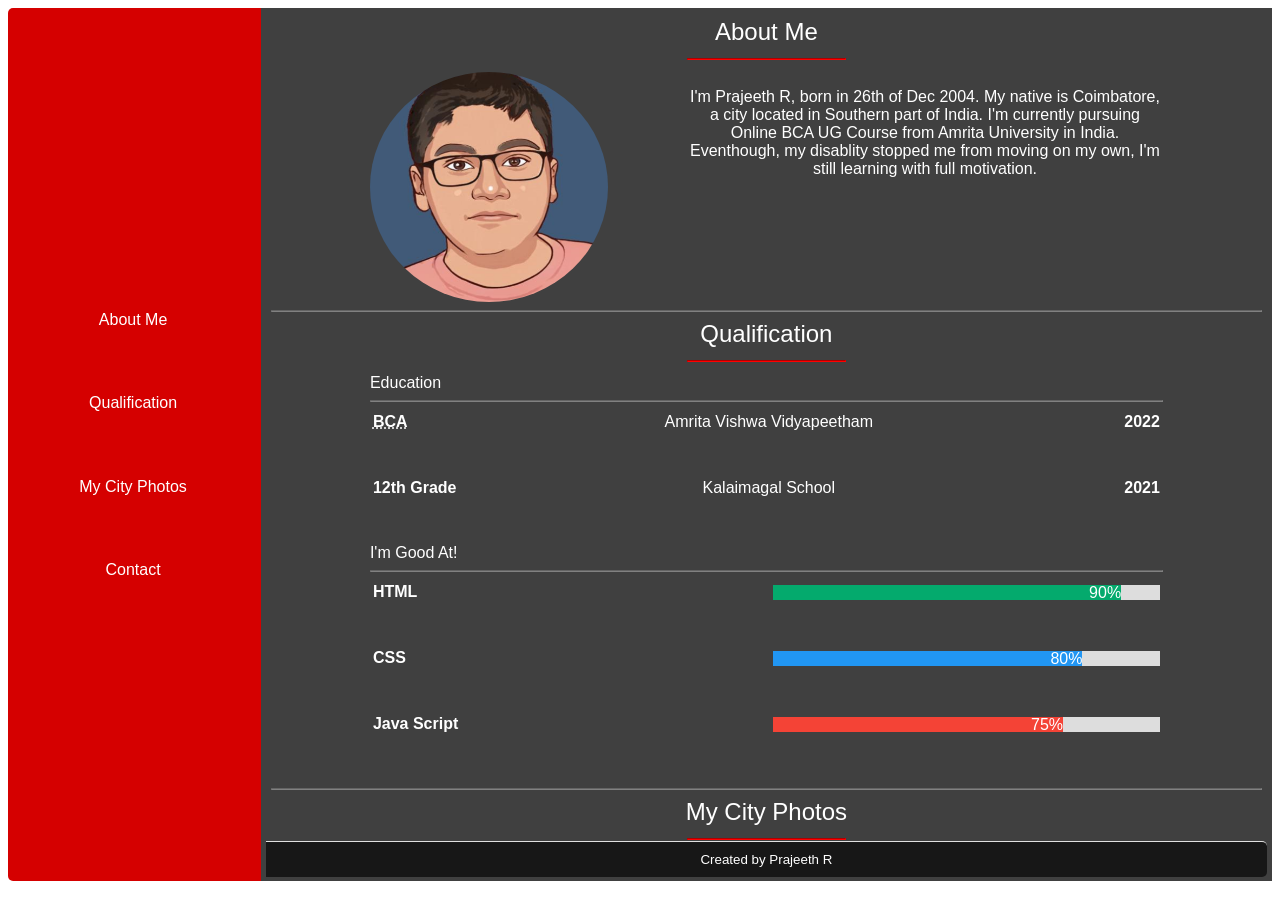
==== myPortfolio/index.html @ 6cb6fc6d "Add files via upload" ====
<!DOCTYPE html>
<html lang="en">
<head>
    <meta charset="UTF-8">
    <meta name="viewport" content="width=device-width, initial-scale=1.0">
    <title>Document</title>
    <link rel="stylesheet" href="css/style.css">
    <link rel="stylesheet" href="https://cdnjs.cloudflare.com/ajax/libs/font-awesome/4.7.0/css/font-awesome.min.css">
</head>
<body>
    <nav>   
        <a href="#about_me">About Me</a>
        <a href="#qualification">Qualification</a>
        <a href="#photos">My City Photos</a>
        <a href="#contact">Contact</a>
    </nav>
    <main>
        <div class="content">
        <section class="grid" id="about_me">
            <div class="heading">About Me<hr></div>
            <div id="profile">
            <img id="profilePic" src="images/mypic.png">
            <p>I'm Prajeeth R, born in 26th of Dec 2004.
               My native is Coimbatore, a city located in Southern part
               of India. I'm currently pursuing Online BCA UG Course from 
               Amrita University in India. Eventhough, my disablity stopped
               me from moving on my own, I'm still learning with full motivation.
            </p>
            </div>
        </section>
        <hr>
        <section class="grid" id="qualification">
            <div class="heading">Qualification<hr></div>
            <div class="sub">Education<hr></div>
            <table>
                <tr>
                    <td class="one">
                    <abbr title="Bachelor in Computer Applications">BCA</abbr>
                    </td>
                    <td class="two">Amrita Vishwa Vidyapeetham</td>
                    <td class="three">2022</td>
                </tr>
                <tr>
                    <td class="one">12th Grade</td>
                    <td class="two">Kalaimagal School</td>
                    <td class="three">2021</td>
                </tr>
            </table>
            <div class="sub">I'm Good At!<hr></div>
            <table>
                <tr>
                    <td class="one">HTML</td>
                    <td class="three"></td>
                    <td class="two">
                        <div class="rating">
                        <div class="skills html">90%</div>
                        </div>
                    </td>
                </tr>
                <tr>
                    <td class="one">CSS</td>
                    <td class="three"></td>
                    <td class="two">
                        <div class="rating">
                        <div class="skills css">80%</div>
                        </div>
                    </td>
                </tr>
                <tr>
                    <td class="one">Java Script</td>
                    <td class="three"></td>
                    <td class="two">
                        <div class="rating">
                        <div class="skills js">75%</div>
                        </div>
                    </td>
                </tr>
            </table>
        </section>
        <hr>
        <section class="grid" id="photos">
            <div class="heading">My City Photos<hr></div>
            <div class="gallery">
            <figure>
                <img src="images/Cathedral.jpg" alt="Cathedral">
                <figcaption>St. Michaels Cathedral</figcaption>
            </figure>
            <figure>
                <img src="images/City_sign.jpg" alt="City Sign">
                <figcaption>Namma Kovai Sign</figcaption>
            </figure>
            <figure>
                <img src="images/God_Shiva.jpg" alt="God Shiva">
                <figcaption>God Shiva of Isha</figcaption>
            </figure>
            <figure>
                <img src="images/Flyover.jpg" alt="Flyover">
                <figcaption>Renovated Bridge</figcaption>
            </figure>
            <figure>
                <img src="images/Temple.jpg" alt="Temple">
                <figcaption>Masani Amman Temple Gopuram(Tower)</figcaption>
            </figure>
            <figure>
                <img src="images/Hill_road.jpg" alt="Hill Road">
                <figcaption>Road to Valpaarai</figcaption>
            </figure>
        </div>
        </section>
        <hr>
        <section class="grid" id="contact">
            <div class="heading">Contact<hr></div>
            <table>
                <tr>
                    <td><i class="fa fa-envelope fa-2x"></i></td>
                    <td><b style="word-wrap: break-word;">prajeethrajarajan2004@gmail.com</b></td>
                </tr>
                <tr>
                    <td><i class="fa fa-phone fa-2x"></i></td>
                    <td><b>+91 883XXXXX89</b></td>
                </tr>
            </table>
        </section>
        </div>
        <footer>Created by Prajeeth R</footer>
    </main>
</body>
</html>
---- myPortfolio/css/style.css ----
body{
    background-image: url("/images/Background.jpg");
    background-repeat:no-repeat;
    background-size: cover;
    overflow-y: hidden;
    font-family: Verdana, Geneva, Tahoma, sans-serif;
}
nav{
    display: grid;
    grid-template-columns: 50% 50%;
    background-color: #d50000;
    height: 14vh;
    border-top-left-radius: 5px;
    border-top-right-radius: 5px;
}
nav a{
    margin: 5px;
    width: 95%;
    text-align: center;
    text-decoration: none;
    color: #ffffff;
    height: 5vh;
    line-height: 5vh;
}
nav a:hover{
    background-color: #fc2121;
}
main{
    padding: 5px;
    background-color: rgba(0, 0, 0, 0.750);
}
.content{
    color: #ffffff;
    border-radius: 5px;
    padding: 5px;
    height: 78vh;
    overflow: scroll;
    overflow-x: hidden;
    scroll-behavior:smooth;
    scrollbar-width:thin;
}
.grid {
    display: grid;
    grid-template-columns: 80%;
    justify-content: center;
    align-items: center;
}

table{
    display: block;
    width: 100%;
}
table td{
    padding-bottom: 5vh;
}
.one{
    font-weight:bold;
    text-align: left;
    width: 25vw;
}
.two{
    text-align: center;
    width: 50vw;
}
.three{
    text-align: right;
    width: 25vw;
    font-weight: bold;
}
p{
    text-align: center;
}
hr{
    border-color: #ffffff57;
}
.rating {
    width: 100%;
    background-color: #ddd;
}
  
.skills {
    text-align: right;
    color: white;
    line-height: 15px;
}
  
.html {width: 90%; background-color: #04AA6D;}
.css {width: 80%; background-color: #2196F3;}
.js {width: 75%; background-color: #f44336;}

.heading{
    font-size: x-large;
    text-align: center;
}
.heading hr{
    width: 20%;
    border-color: rgb(255, 0, 0);
}
footer{
    background-color: rgba(0, 0, 0, 0.636);
    color: #ffffff;
    height: 4vh;
    line-height: 4vh;
    text-align: center;
    border-top: 1px solid #ffffffdd;
    border-bottom-right-radius: 5px;
    border-bottom-left-radius: 5px;
    font-size: smaller;
}
.fa-envelope{
    margin-right: 5px;
}
figure img{
    border: 10px solid #ffffff;
    width: 100%;
}
figure{
    display: grid;
}
figcaption{
    background-color: #ffffff;
    color: #000000;
    text-align: center;
    padding: 10px;
}
* {
    box-sizing: border-box;
}
#profilePic{
    border-radius: 100%;
    width: 100%;
    height: 230px;
}

@media screen and (min-width:750px){
    nav{
        display: flex;
        height: 7vh;
    }
    .content{
        height: 85vh;
    }
    .gallery{
        display: grid;
        grid-template-columns: 50% 50%;
        align-items: center;
    }
    #profile{
        display: grid;
        grid-template-columns: 1fr 2fr;
        column-gap: 10%;
    }
    
}

@media screen and (min-width: 1000px){
    nav{
        width: 20vw;
        height: 97vh;
        display: grid;
        grid-template-columns: 100%;
        align-items: center;
        padding-top: 30vh;
        padding-bottom: 30vh;
        border-top-right-radius: 0px ;
        border-bottom-left-radius: 5px;
    }
    main{
        width: 80vw;
        height: 97vh;
    }
    .content{
        height: 92vh;
    }
    body{
        display: flex;
    }
    .gallery{
        display: grid;
        grid-template-columns: 1fr 1fr 1fr;
        align-items: center;
    }
    footer{
        border-bottom-left-radius: 0px;
        border-top-right-radius: 5px;
    }
}

@media (prefers-reduced-motion){
    main{
        scroll-behavior: auto;
    }
}
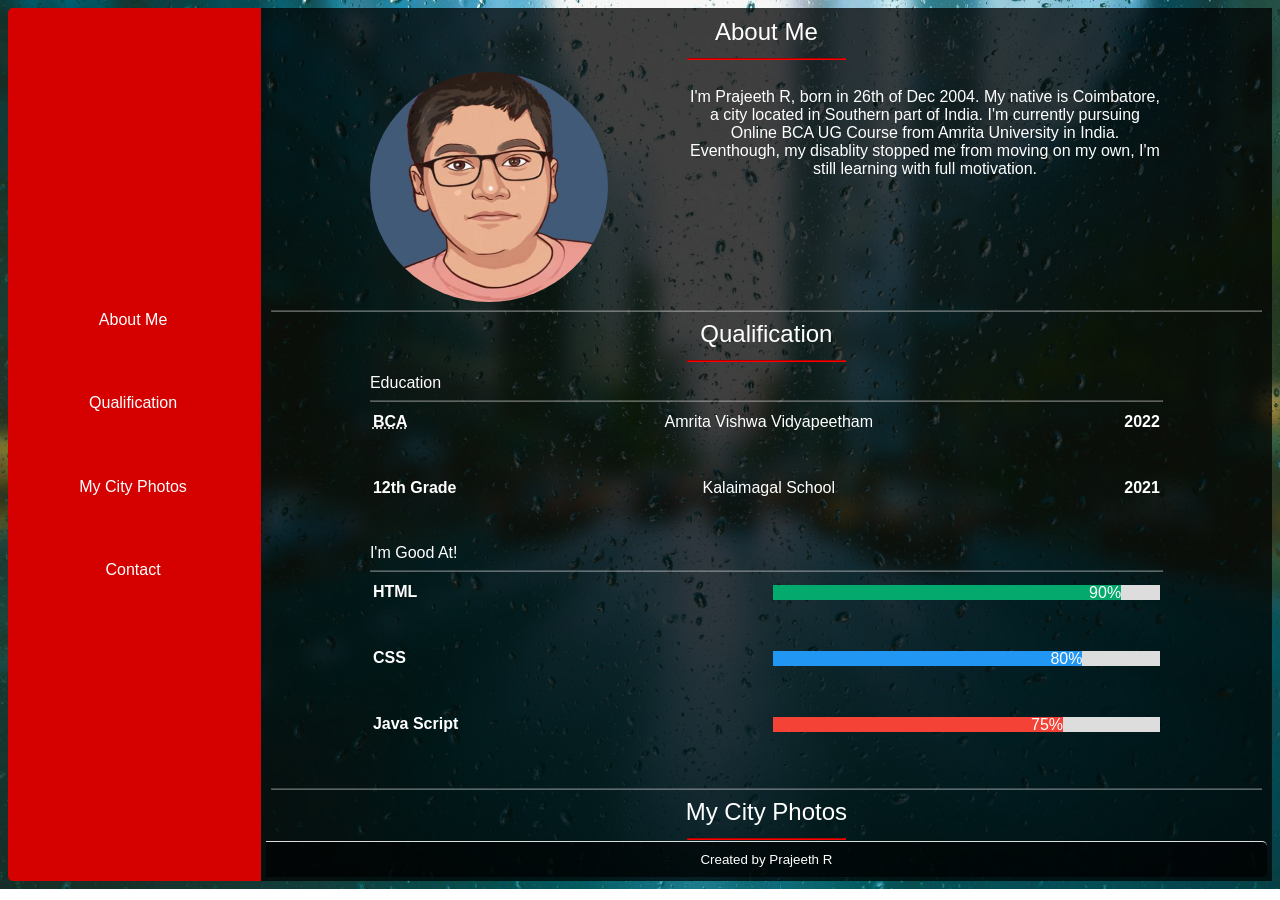
==== commit e93b340b: "Update index.html" ====
--- a/myPortfolio/index.html
+++ b/myPortfolio/index.html
@@ -3,7 +3,7 @@
 <head>
     <meta charset="UTF-8">
     <meta name="viewport" content="width=device-width, initial-scale=1.0">
-    <title>Document</title>
+    <title>My Portfolio</title>
     <link rel="stylesheet" href="css/style.css">
     <link rel="stylesheet" href="https://cdnjs.cloudflare.com/ajax/libs/font-awesome/4.7.0/css/font-awesome.min.css">
 </head>
@@ -125,4 +125,4 @@
         <footer>Created by Prajeeth R</footer>
     </main>
 </body>
-</html>+</html>
--- a/myPortfolio/css/style.css
+++ b/myPortfolio/css/style.css
@@ -1,5 +1,5 @@
 body{
-    background-image: url("/images/Background.jpg");
+    background-image: url("../images/Background.jpg");
     background-repeat:no-repeat;
     background-size: cover;
     overflow-y: hidden;
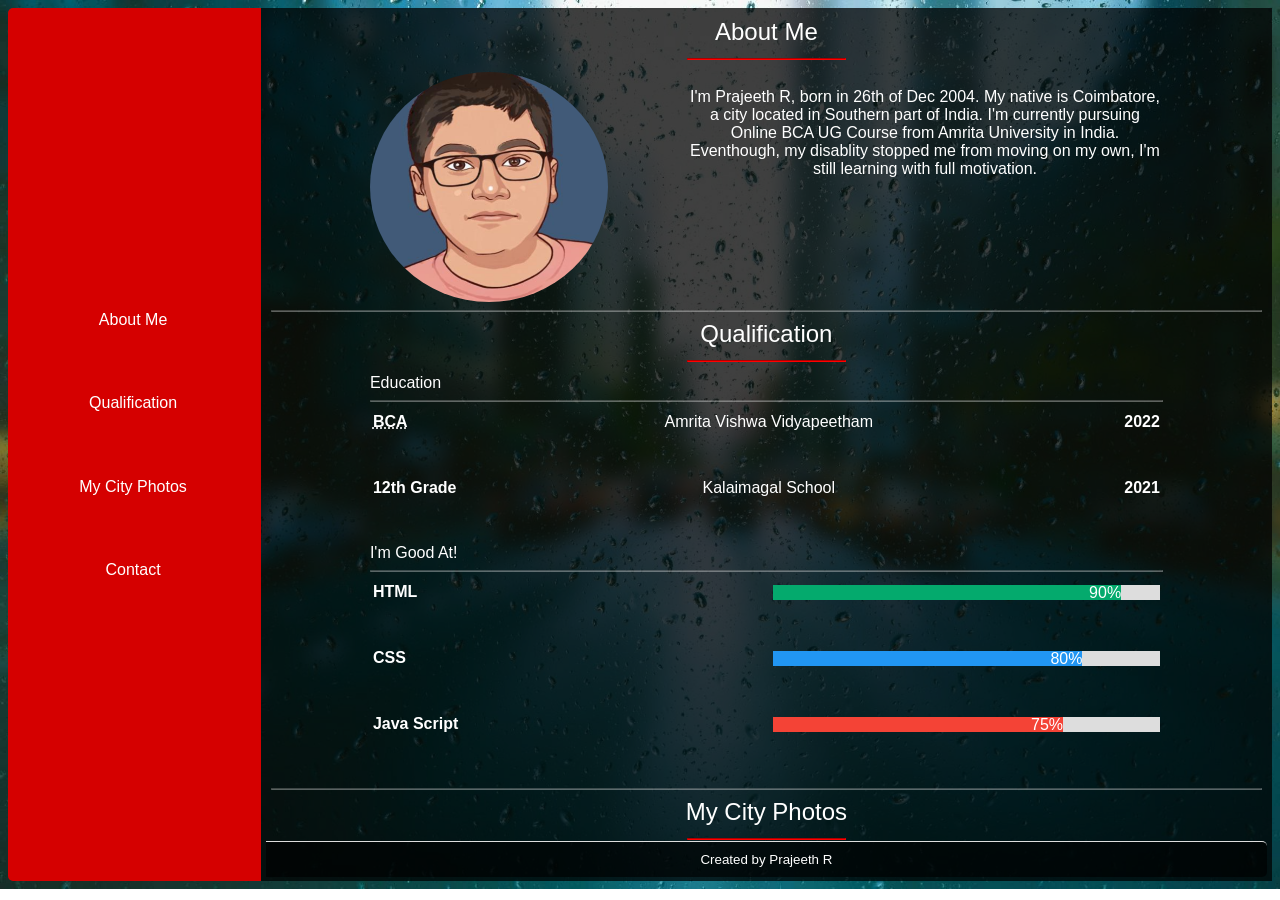
==== commit eab26f8a: "Update index.html" ====
--- a/myPortfolio/index.html
+++ b/myPortfolio/index.html
@@ -19,7 +19,7 @@
         <section class="grid" id="about_me">
             <div class="heading">About Me<hr></div>
             <div id="profile">
-            <img id="profilePic" src="images/mypic.png">
+            <img id="profilePic" src="images/mypic.png" alt="my picture">
             <p>I'm Prajeeth R, born in 26th of Dec 2004.
                My native is Coimbatore, a city located in Southern part
                of India. I'm currently pursuing Online BCA UG Course from 
